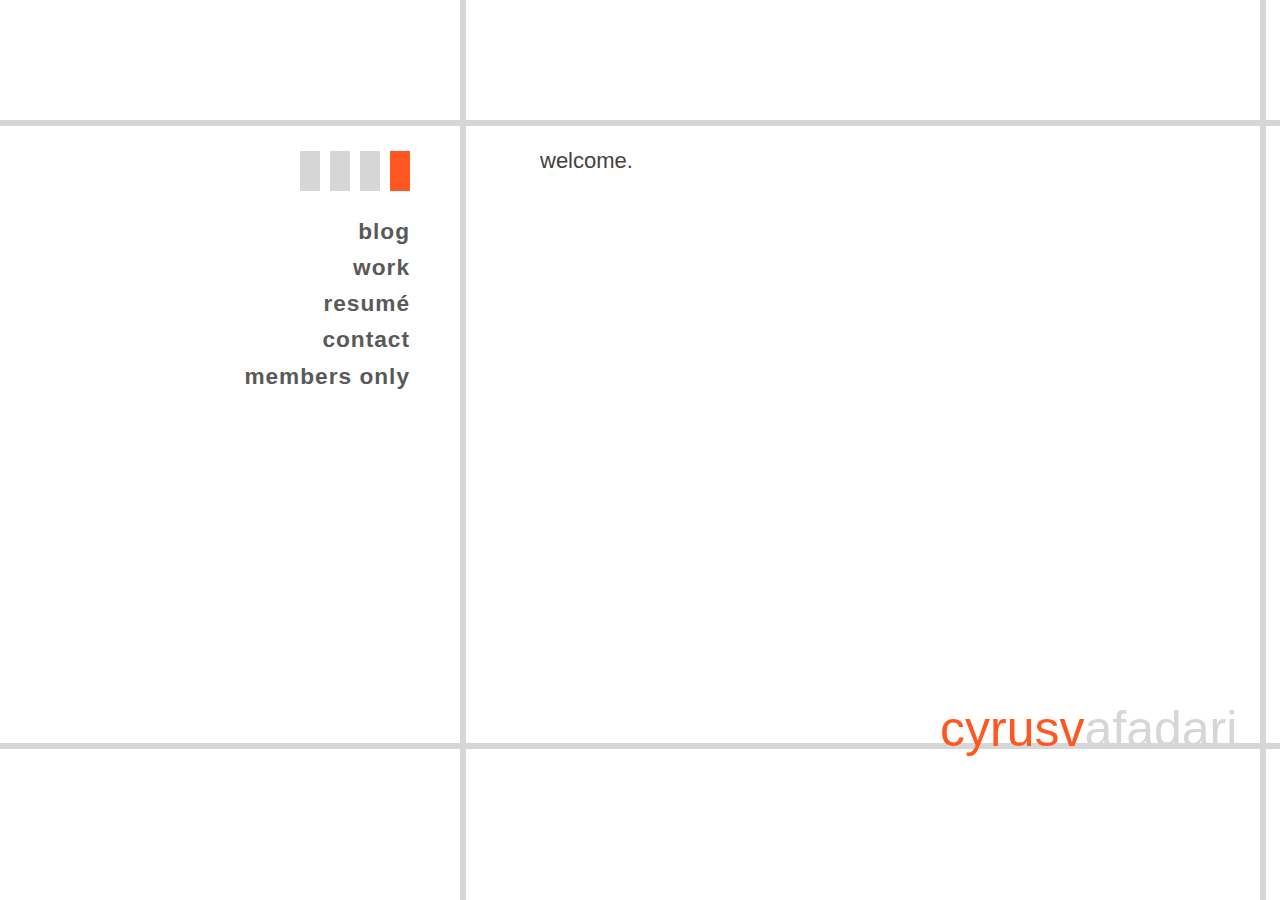
==== index.html @ d5829b43 "first commit" ====
<!DOCTYPE html>
<html lang="en">
<head>
	<meta charset="utf-8" />
	<title>cyrusv</title>
	<link rel="icon" type="image/ico" href="/images/cyrusv.ico">
	<link rel="stylesheet" type="text/css" href="/style.css">
	<script language="JavaScript" type="text/javascript" src="/script.js"></script>
</head>

<body>

<div id="contentwrapper">

	<h1>
	cyrusv<span id="lastname">afadari</span>
	</h1>

	<div id="rightwrapper">

		<div id="main" class="content">
		<p>welcome.</p>
		</div>

	</div>

	<div id="leftwrapper">
		<nav>

		<ul id="navbar">
			<a href="blog"><li>blog</li></a>
			<a href="work"><li>work</li></a>
			<a href="resume.html"><li>resum&eacute;</li></a>
			<a href="contact.html"><li>contact</li></a>
			<li onClick="javascript:login()">members only</li>
		</ul>
		</nav>
	</div>

		<div id="barwrapper">
			<div class="bar orangebar"></div>
			<div class="bar"></div>
			<div class="bar"></div>
			<div class="bar"></div>
		</div>
</div>

	<div id="light" class="white_content">
		<h2>Members Only</h2>
		<form method="POST" action="http://web.mit.edu/cyrusv/www/login.php">
			<p class="center"><input type="text" id="username" name="username" size="15" value="username" onClick="javascript:focustext('username')" onblur="javascript:blurtext('username')" required/></p>
			<p class="center"><input type="password" id="password" name="password" size="15" value="000000000000000" onClick="javascript:focustext('password')" onblur="javascript:blurtext('password')" required/></p>
			<p class="center"><input type="submit" name="login" value="Login" class="activetext" /></p>

		</form>
	</div>

	<div id="fade" class="black_overlay" onClick="javascript:leavelogin()"></div>

</body>
</html>
---- style.css ----
html
	{
	height:100%;
	width:100%;
	}

body
	{
	font-family: Tahoma, Geneva, sans-serif;
	background-image:url(images/bg.png);
	background-position:top center;
	width:100%;
	height:100%;
	padding:0px;
	margin:0px;
	cursor:default;
	color:#424242;
	}
h1
	{
	margin:0px;
	font-size:50px;
	font-weight:500;
	color:#FF5721;
	position:absolute;
	left:900px;
	bottom:-8px;
	z-index:-1;
	}

#lastname
	{
	color:#d6d6d6;
	}

h2
	{
	font-family: "Adobe Caslon Pro", "Hoefler Text", Georgia, Garamond, Times, serif;
	text-align:center;
	font-variant: small-caps;
	font-size:30px;
	font-weight:500;
	letter-spacing:5px;
	}


#contentwrapper
	{
	position:absolute;
	top:130px;
	left:50%;
	width:1200px;
	height:620px;
	margin-left:-600px;

	}

#leftwrapper
	{
	width:210px;
	position:absolute;
	top:0px;
	left:160px;
	}

#rightwrapper
	{
	overflow:auto;
	position:absolute;
	left:500px;
	right:0px;
	bottom:40px;
	top:0px;
	padding-top:18px;
	}

p
	{
	font-size:22px;
	text-align:left;
	margin:0px;
	margin-bottom:15px;
	}
a
	{
	cursor:pointer;
	color:#424242;
	}
a:hover
	{
	color:#FF5721;
	!important;
	}

nav	{
	text-align:right;
	position:relative;
	top:60px;
	}



#barwrapper
	{
	position:absolute;
	top:21px;
	left:250px;
	}

.bar
	{
	float:right;
	margin-left:10px;

	width:20px;
	height:40px;
	background-color:#d6d6d6;
	}

.orangebar
	{
	background-color:#FF5721;
	}



#navbar>li:hover
	{
	color:#FF5721;
	cursor:pointer;
	}

ul
	{
	list-style: none;
	color: #595959;
	letter-spacing:1px;
	line-height: 160%;
	font-size: 17pt;
	font-weight:900;

	}


.black_overlay
	{
	display: none;
	position: absolute;
	top: 0%;
	left: 0%;
	width: 100%;
	height: 100%;
	background-color: black;
	z-index:1001;
	-moz-opacity: 0.8;
	opacity:.80;
	filter: alpha(opacity=80);
	}

.white_content
	{
	display: none;
	position: absolute;
	top: 25%;
	left:34%;
	width:4.75in;
	height: 3.0 in;
	min-width:200px;
	max-height:350px;
	padding: 10px;
	border: 5px groove gray;
	background-color: white;
	z-index:1002;
	overflow: auto;
	text-align:center;
	}
p.center
	{
	text-align:center;
	}

input
	{
	text-align:center;
	color:gray;
	font-style:italic;
	border:none;
	border-bottom:1px solid gray;
	}

.activetext
	{
	list-style: none;
	color: #424242;
	font-family: "Adobe Caslon Pro", "Hoefler Text", Georgia, Garamond, Times, serif;
	font-style:normal;
	letter-spacing:0.1em;
	line-height: 100%;
	font-weight:300;
	font-variant: small-caps;
	background-color:white;
	}

div.content
	{
	width:100%;
	height:100%;
	}

.workobj
	{
	float:left;
	margin:30px;
	height:200px;
	width:150px;
	position:relative;
	overflow:hidden;
	cursor:pointer;
	}

.workpic
	{
	width:150px;
	position:absolute;
	bottom:60px;
	}
p.worksubtitle
	{
	text-align:center;
	position:absolute;
	bottom:0px;
	text-align:center;
	width:100%;
	}

p.date
	{
	font-style:italic;
	font-size:16px;
	position:absolute;
	right:5px;
	top:0px;
	}
a
	{
	text-decoration:none;
	color:rgb(89,89,89);	
	}
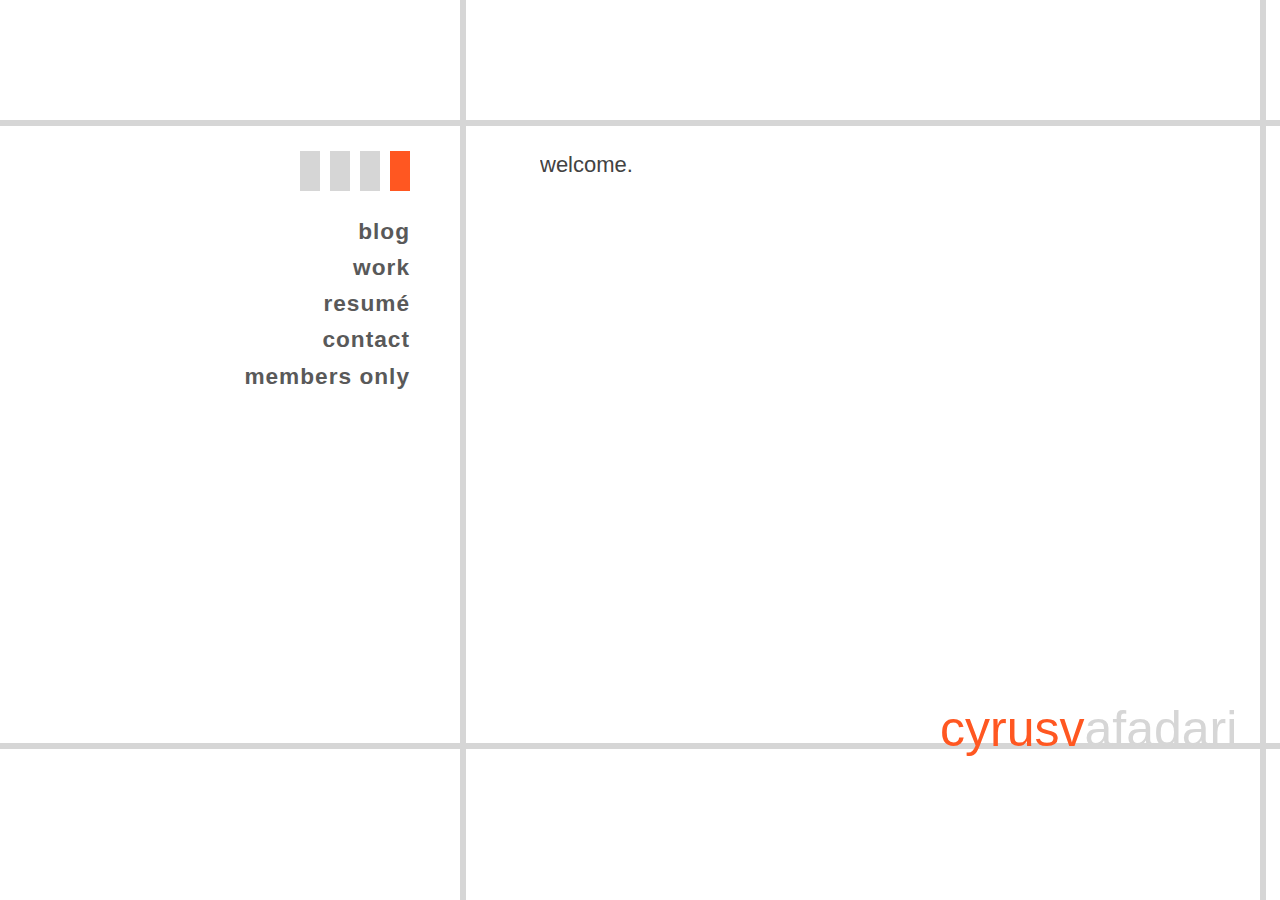
==== commit 3c668396: "Blog moved to Medium" ====
--- a/index.html
+++ b/index.html
@@ -3,9 +3,9 @@
 <head>
 	<meta charset="utf-8" />
 	<title>cyrusv</title>
-	<link rel="icon" type="image/ico" href="/images/cyrusv.ico">
-	<link rel="stylesheet" type="text/css" href="/style.css">
-	<script language="JavaScript" type="text/javascript" src="/script.js"></script>
+	<link rel="icon" type="image/ico" href="images/cyrusv.ico">
+	<link rel="stylesheet" type="text/css" href="style.css">
+	<script language="JavaScript" type="text/javascript" src="script.js"></script>
 </head>
 
 <body>
@@ -28,8 +28,8 @@
 		<nav>
 
 		<ul id="navbar">
-			<a href="blog"><li>blog</li></a>
-			<a href="work"><li>work</li></a>
+			<a href="https://medium.com/@cyrusv"><li>blog</li></a>
+			<a href="work/index.html"><li>work</li></a>
 			<a href="resume.html"><li>resum&eacute;</li></a>
 			<a href="contact.html"><li>contact</li></a>
 			<li onClick="javascript:login()">members only</li>
--- a/style.css
+++ b/style.css
@@ -80,6 +80,7 @@
 	text-align:left;
 	margin:0px;
 	margin-bottom:15px;
+	line-height: 33px;
 	}
 a
 	{
@@ -236,13 +237,13 @@
 p.date
 	{
 	font-style:italic;
-	font-size:16px;
+	font-size:14px;
 	position:absolute;
 	right:5px;
-	top:0px;
+	top:-1px;
 	}
 a
 	{
 	text-decoration:none;
-	color:rgb(89,89,89);	
-	}
+	color:rgb(89,89,89);
+	}
